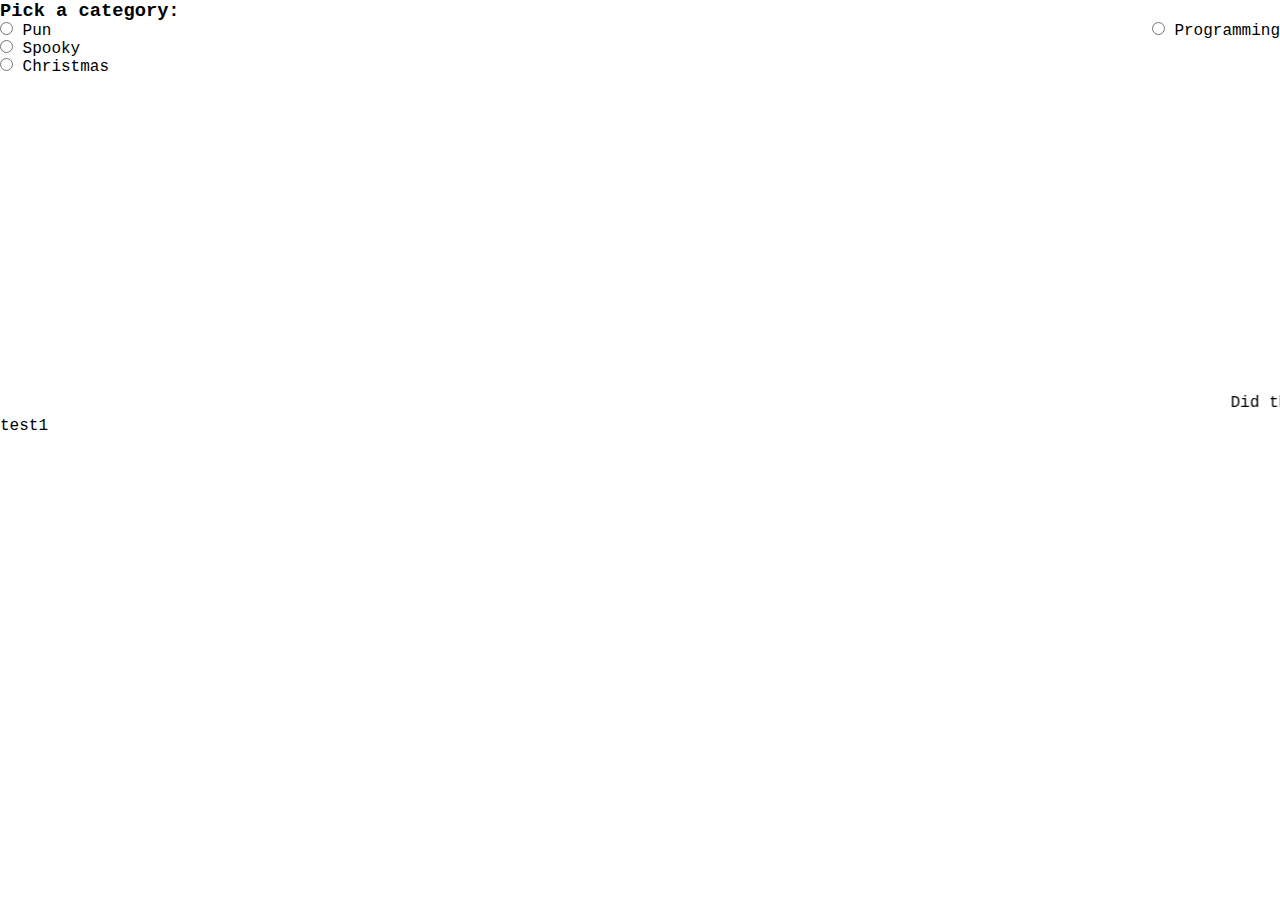
==== index.html @ 4f823251 "work with Gary button and thought button" ====
<!DOCTYPE html>
<html lang="en">

<head>
    <meta charset="UTF-8">
    <meta http-equiv="X-UA-Compatible" content="IE=edge">
    <meta name="viewport" content="width=device-width, initial-scale=1.0">
    <title>Document</title>

    <!-- Bootstrap -->
    <link href="https://cdn.jsdelivr.net/npm/bootstrap@5.1.3/dist/css/bootstrap.min.css" rel="stylesheet"
        integrity="sha384-1BmE4kWBq78iYhFldvKuhfTAU6auU8tT94WrHftjDbrCEXSU1oBoqyl2QvZ6jIW3" crossorigin="anonymous">
    <!-- Custom CSS -->
    <link rel="stylesheet" href="assets/css/style.css">
</head>

<body>
    <header>
    </header>

    <main class="pb-5">
        <section class="input-container my-4">
            <h3>Pick a category:</h3>
            <form>
                <!-- bootstrap form -->
                <div class="form-check" style="float: right;">
                    <input class="form-check-input" type="radio" name="category" id="programming" value="programming">
                    <label class="form-check-label" for="programming">Programming</label>
                </div>
                <div class="form-check">
                    <input class="form-check-input" type="radio" name="category" id="pun" value="pun">
                    <label for="pun">Pun</label>
                </div>
                <div class="form-check">
                    <input class="form-check-input" type="radio" name="category" id="spooky" value="spooky">
                    <label class="form-check-label" for="spooky">Spooky</label>
                </div>
                <div class="form-check">
                    <input class="form-check-input" type="radio" name="category" id="christmas" value="christmas">
                    <label class="form-check-label" for="christmas">Christmas</label>
                </div>
            </form>
        </section>

        <!-- Get joke button  -->


        <!-- Container that will display the joke -->
        <div class="display-joke container col-lg-8 my-5">
            <div class="row"></div>
            <div class="gary col-lg-5"></div>
            <section class="btn-container">
                <button class="gary-btn"></button>
            </section>
            <div class="joke-container col-lg-7">
                <img src="../project-1/assets/img/thought-btn.png" alt="">
            </div>
        </div>
        </div>

    </main>

    <script src="https://cdnjs.cloudflare.com/ajax/libs/jquery/3.2.1/jquery.min.js"></script>
    <!-- just a test js file. feel free to delete -->
    <script src="test.js"></script>
    </head>

    <body>

        <!-- <div class="main">
        create image tag here
        <img src="https://i.imgflip.com/30b1gx.jpg"/>
    </div> -->

        <marquee>Did this work?</marquee>

        <section class="container">

            <div>test1</div>


            <script src="https://code.jquery.com/jquery-3.5.1.min.js"></script>
            <script src="./script.js"></script>

    </body>

</html>
---- assets/css/style.css ----
/* html & body */
* {
    padding: 0;
    margin: 0;
    box-sizing: border-box;
}

body {
    font-family: 'Courier New', Courier, monospace;
    max-width: 100%;
    max-height: 100%;
}




/* centers all content */
header, main {
    display: flex;
    justify-content: center;
}


/* centers all content */
main {
    flex-direction: column;
    /* align-items: center; */
}

/* .joke-container .col-lg-7 {
    position: relative;
    background-image: url('../img/thought-btn.png');
    background-size: cover;
    background-position: top center;

} */








/* ------ BUTTON SECTION ------ */

.btn-container {
    display: flex;
    width: 300px;
    height: 300px;
    justify-content: center;
    align-items: center;
}

.gary-btn {
    /* display: inline; */
    /* position: relative; */
    
    background-image: url("../img/garybutton.png");
    background-size: cover;
    background-color: transparent;
    border: none;
    width: 300px;
    height: 300px;
}


/* ------ JOKE SECTION ------ */
.display-joke .container .col-lg-8 .my-5 {
    display: flex;
    justify-content: center;

    /* position:absolute; */
    /* z-index: -1; */

}

.joke-container .col-lg-7 {
    position: absolute;

}

.row {
    display: flex;
    /* position: absolute; */
    /* top: 20%;
    left: 50%; */
    justify-content: center;
    max-height: 700px;
}





.gary {
    position: absolute;
    bottom: 50px;
    right: 60px;
    border: 1px solid black;
    background-size: cover;
    background-color: transparent;
    border: none;
    min-height: 500px;
}

.joke {
    font-size: 1.8rem;
    width: 100%;
    height: 100%;
    text-align: center;
}
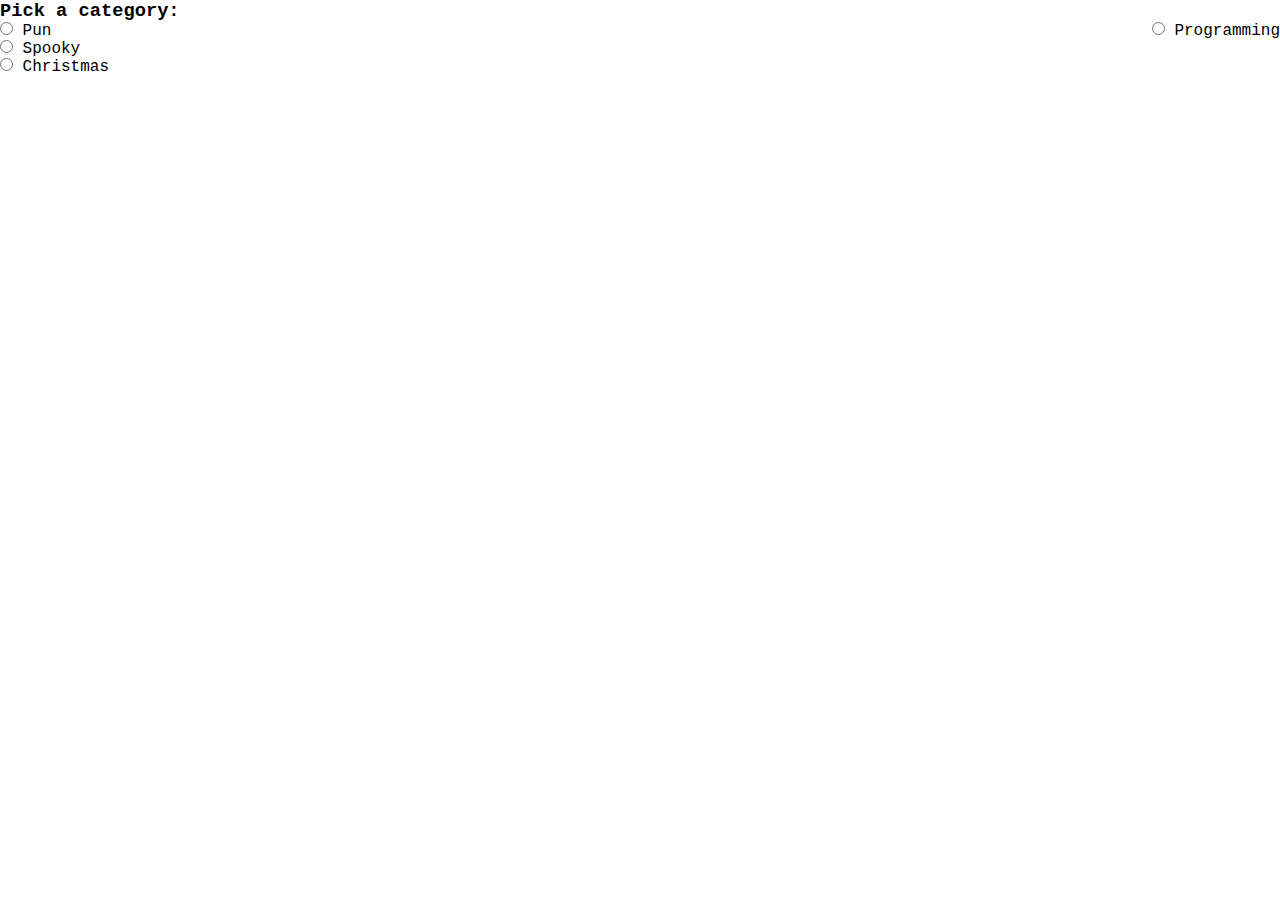
==== commit 794e2315: "Merge branch 'main' into jonBranch2" ====
--- a/index.html
+++ b/index.html
@@ -63,25 +63,7 @@
     <script src="https://cdnjs.cloudflare.com/ajax/libs/jquery/3.2.1/jquery.min.js"></script>
     <!-- just a test js file. feel free to delete -->
     <script src="test.js"></script>
-    </head>
 
-    <body>
-
-        <!-- <div class="main">
-        create image tag here
-        <img src="https://i.imgflip.com/30b1gx.jpg"/>
-    </div> -->
-
-        <marquee>Did this work?</marquee>
-
-        <section class="container">
-
-            <div>test1</div>
-
-
-            <script src="https://code.jquery.com/jquery-3.5.1.min.js"></script>
-            <script src="./script.js"></script>
-
-    </body>
+</body>
 
 </html>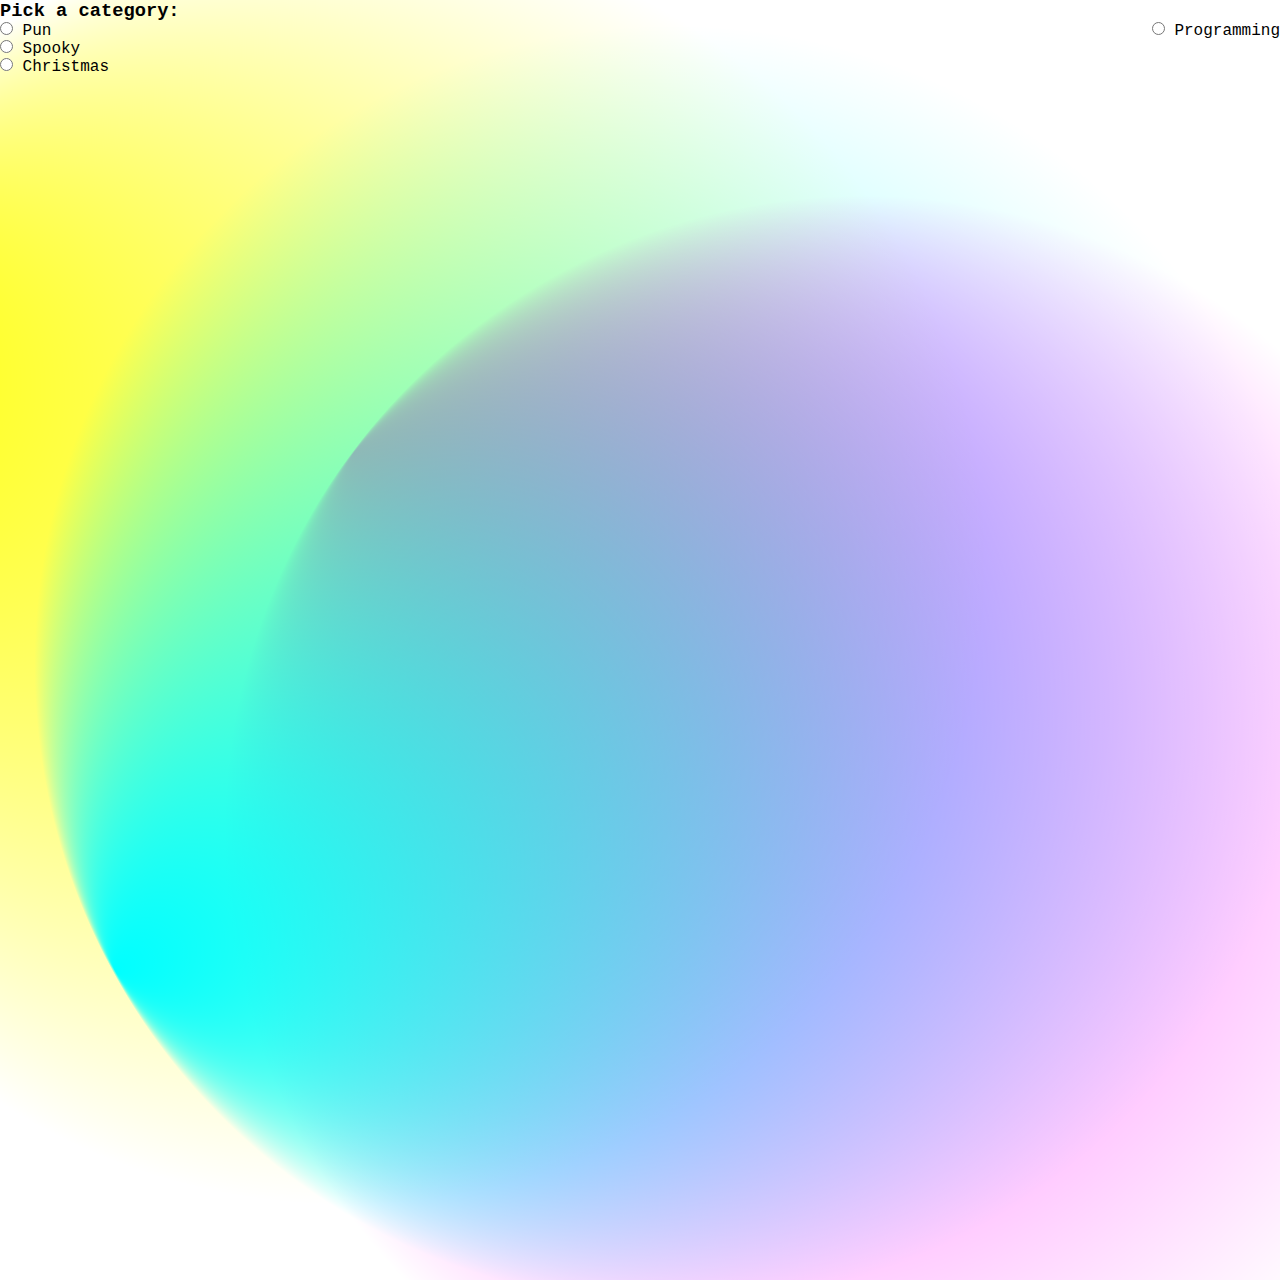
==== commit 0190ce9b: "added div for the background on both the frontpage and the main page" ====
--- a/index.html
+++ b/index.html
@@ -60,6 +60,41 @@
 
     </main>
 
+
+    <!-- this is the div for the background animation -->
+    <div id="bg-wrap">
+		<svg viewBox="0 0 100 100" preserveAspectRatio="xMidYMid slice">
+		<defs>
+		<radialGradient id="Gradient1" cx="50%" cy="50%" fx="0.441602%" fy="50%" r=".5"><animate attributeName="fx" dur="34s" values="0%;3%;0%" repeatCount="indefinite"></animate><stop offset="0%" stop-color="rgba(255, 0, 255, 1)"></stop><stop offset="100%" stop-color="rgba(255, 0, 255, 0)"></stop></radialGradient>
+		<radialGradient id="Gradient2" cx="50%" cy="50%" fx="2.68147%" fy="50%" r=".5"><animate attributeName="fx" dur="23.5s" values="0%;3%;0%" repeatCount="indefinite"></animate><stop offset="0%" stop-color="rgba(255, 255, 0, 1)"></stop><stop offset="100%" stop-color="rgba(255, 255, 0, 0)"></stop></radialGradient>
+		<radialGradient id="Gradient3" cx="50%" cy="50%" fx="0.836536%" fy="50%" r=".5"><animate attributeName="fx" dur="21.5s" values="0%;3%;0%" repeatCount="indefinite"></animate><stop offset="0%" stop-color="rgba(0, 255, 255, 1)"></stop><stop offset="100%" stop-color="rgba(0, 255, 255, 0)"></stop></radialGradient>
+		<radialGradient id="Gradient4" cx="50%" cy="50%" fx="4.56417%" fy="50%" r=".5"><animate attributeName="fx" dur="23s" values="0%;5%;0%" repeatCount="indefinite"></animate><stop offset="0%" stop-color="rgba(0, 255, 0, 1)"></stop><stop offset="100%" stop-color="rgba(0, 255, 0, 0)"></stop></radialGradient>
+		<radialGradient id="Gradient5" cx="50%" cy="50%" fx="2.65405%" fy="50%" r=".5"><animate attributeName="fx" dur="24.5s" values="0%;5%;0%" repeatCount="indefinite"></animate><stop offset="0%" stop-color="rgba(0,0,255, 1)"></stop><stop offset="100%" stop-color="rgba(0,0,255, 0)"></stop></radialGradient>
+		<radialGradient id="Gradient6" cx="50%" cy="50%" fx="0.981338%" fy="50%" r=".5"><animate attributeName="fx" dur="25.5s" values="0%;5%;0%" repeatCount="indefinite"></animate><stop offset="0%" stop-color="rgba(255,0,0, 1)"></stop><stop offset="100%" stop-color="rgba(255,0,0, 0)"></stop></radialGradient>
+		</defs>
+		<!--<rect x="0" y="0" width="100%" height="100%" fill="url(#Gradient4)">
+		<animate attributeName="x" dur="20s" values="25%;0%;25%" repeatCount="indefinite" />
+		<animate attributeName="y" dur="21s" values="0%;25%;0%" repeatCount="indefinite" />
+		<animateTransform attributeName="transform" type="rotate" from="0 50 50" to="360 50 50" dur="17s" repeatCount="indefinite"/>
+		</rect>
+		<rect x="0" y="0" width="100%" height="100%" fill="url(#Gradient5)">
+		<animate attributeName="x" dur="23s" values="0%;-25%;0%" repeatCount="indefinite" />
+		<animate attributeName="y" dur="24s" values="25%;-25%;25%" repeatCount="indefinite" />
+		<animateTransform attributeName="transform" type="rotate" from="0 50 50" to="360 50 50" dur="18s" repeatCount="indefinite"/>
+		</rect>
+		<rect x="0" y="0" width="100%" height="100%" fill="url(#Gradient6)">
+		<animate attributeName="x" dur="25s" values="-25%;0%;-25%" repeatCount="indefinite" />
+		<animate attributeName="y" dur="26s" values="0%;-25%;0%" repeatCount="indefinite" />
+		<animateTransform attributeName="transform" type="rotate" from="360 50 50" to="0 50 50" dur="19s" repeatCount="indefinite"/>
+		</rect>-->
+		<rect x="13.744%" y="1.18473%" width="100%" height="100%" fill="url(#Gradient1)" transform="rotate(334.41 50 50)"><animate attributeName="x" dur="20s" values="25%;0%;25%" repeatCount="indefinite"></animate><animate attributeName="y" dur="21s" values="0%;25%;0%" repeatCount="indefinite"></animate><animateTransform attributeName="transform" type="rotate" from="0 50 50" to="360 50 50" dur="7s" repeatCount="indefinite"></animateTransform></rect>
+		<rect x="-2.17916%" y="35.4267%" width="100%" height="100%" fill="url(#Gradient2)" transform="rotate(255.072 50 50)"><animate attributeName="x" dur="23s" values="-25%;0%;-25%" repeatCount="indefinite"></animate><animate attributeName="y" dur="24s" values="0%;50%;0%" repeatCount="indefinite"></animate><animateTransform attributeName="transform" type="rotate" from="0 50 50" to="360 50 50" dur="12s" repeatCount="indefinite"></animateTransform>
+		</rect>
+		<rect x="9.00483%" y="14.5733%" width="100%" height="100%" fill="url(#Gradient3)" transform="rotate(139.903 50 50)"><animate attributeName="x" dur="25s" values="0%;25%;0%" repeatCount="indefinite"></animate><animate attributeName="y" dur="12s" values="0%;25%;0%" repeatCount="indefinite"></animate><animateTransform attributeName="transform" type="rotate" from="360 50 50" to="0 50 50" dur="9s" repeatCount="indefinite"></animateTransform>
+		</rect>
+		</svg>
+	</div>
+
     <script src="https://cdnjs.cloudflare.com/ajax/libs/jquery/3.2.1/jquery.min.js"></script>
     <!-- just a test js file. feel free to delete -->
     <script src="test.js"></script>
--- a/assets/css/style.css
+++ b/assets/css/style.css
@@ -111,3 +111,13 @@
     text-align: center;
 }
 
+/* ------ STYLING FOR THE BACKGROUND ------ */
+
+#bg-wrap {
+    position: absolute;
+    top: 0;
+    bottom: 0;
+    right: 0;
+    left: 0;
+    z-index: -999;
+}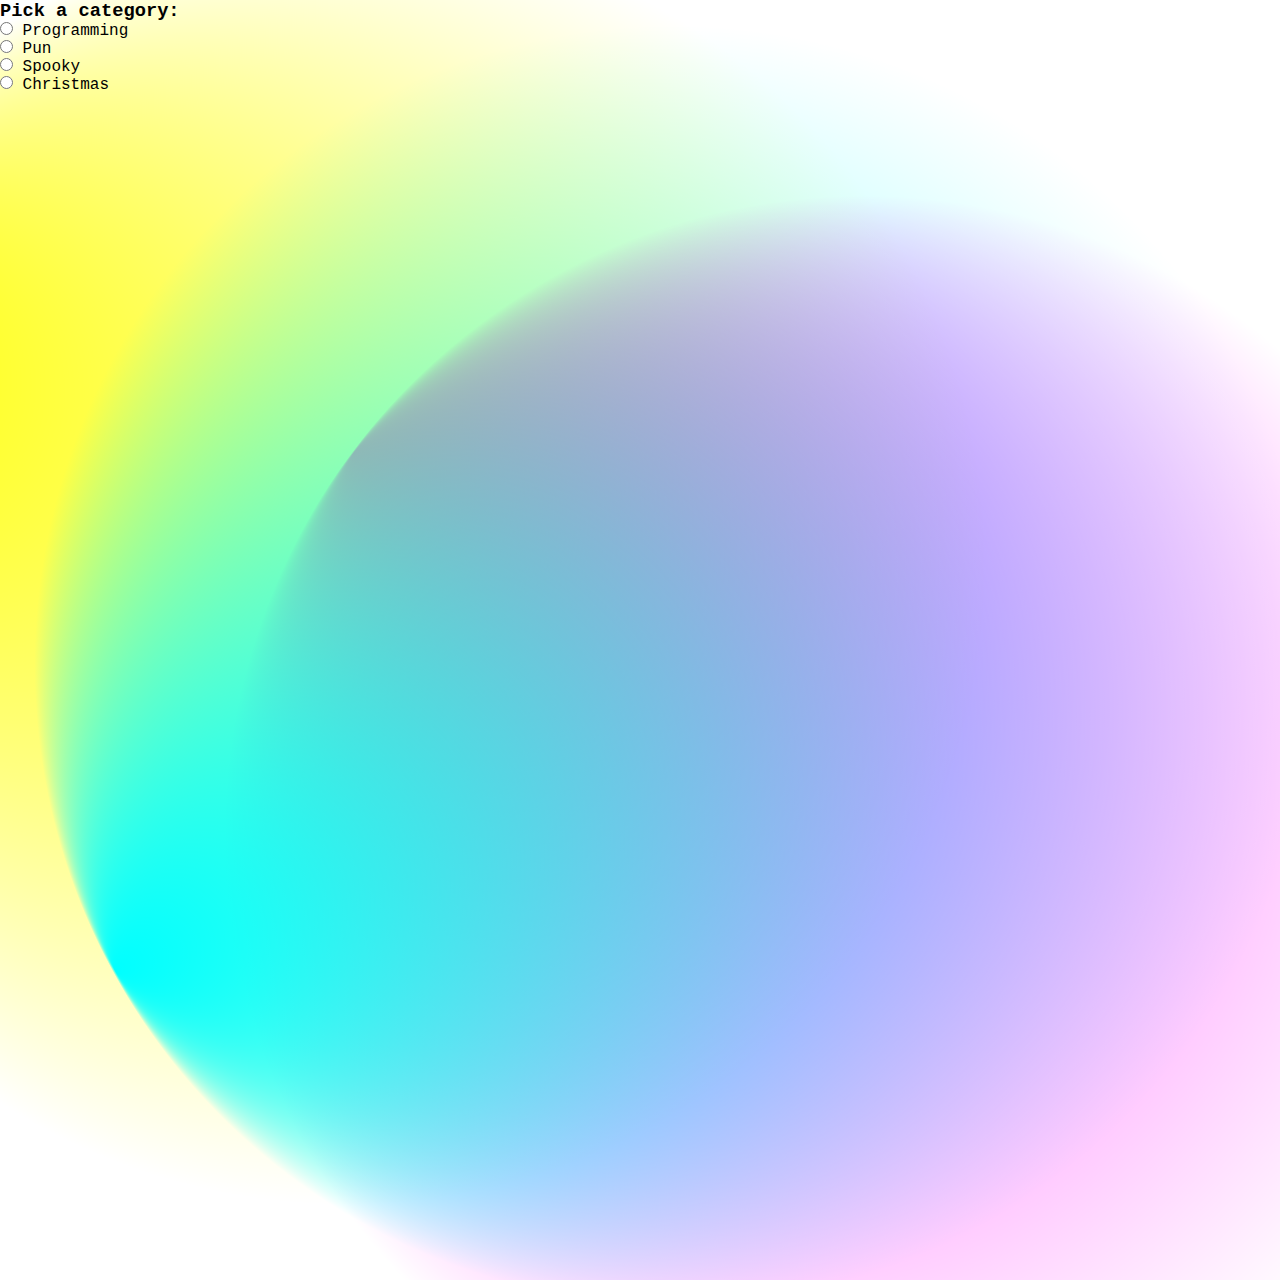
==== commit f26ef2f9: "resizing of the joke container and the btn container" ====
--- a/index.html
+++ b/index.html
@@ -21,9 +21,9 @@
     <main class="pb-5">
         <section class="input-container my-4">
             <h3>Pick a category:</h3>
-            <form>
+            <form class="category-form">
                 <!-- bootstrap form -->
-                <div class="form-check" style="float: right;">
+                <div class="form-check">
                     <input class="form-check-input" type="radio" name="category" id="programming" value="programming">
                     <label class="form-check-label" for="programming">Programming</label>
                 </div>
@@ -46,16 +46,17 @@
 
 
         <!-- Container that will display the joke -->
-        <div class="display-joke container col-lg-8 my-5">
-            <div class="row"></div>
-            <div class="gary col-lg-5"></div>
-            <section class="btn-container">
-                <button class="gary-btn"></button>
-            </section>
-            <div class="joke-container col-lg-7">
-                <img src="../project-1/assets/img/thought-btn.png" alt="">
-            </div>
-        </div>
+        <div class="display-joke container my-5">
+            <div class="side-by-side">
+                <!-- <div class="gary"></div> -->
+                <section class="btn-container">
+                    <button id="gary-head" class="gary-btn"></button>
+                </section>
+                <div class="joke-container">
+                    <img id="speech-bubble" src="../project-1/assets/img/thought-btn.png" alt="">
+                    <div class="joke"></div>
+                </div>
+            </div>  
         </div>
 
     </main>
--- a/assets/css/style.css
+++ b/assets/css/style.css
@@ -27,17 +27,13 @@
     /* align-items: center; */
 }
 
-/* .joke-container .col-lg-7 {
-    position: relative;
-    background-image: url('../img/thought-btn.png');
-    background-size: cover;
-    background-position: top center;
+.input-container {
+    /* border: 1px solid black; */
+}
 
-} */
-
-
-
-
+.category-form {
+    /* border: 1px solid black; */
+}
 
 
 
@@ -66,32 +62,33 @@
 
 
 /* ------ JOKE SECTION ------ */
-.display-joke .container .col-lg-8 .my-5 {
+.display-joke {
     display: flex;
-    justify-content: center;
-
-    /* position:absolute; */
-    /* z-index: -1; */
-
+    justify-content: flex-start;
+    flex-direction: row;
+    /* border: 1px solid black; */
 }
 
-.joke-container .col-lg-7 {
-    position: absolute;
-
+.side-by-side {
+    display: flex;
+    flex-direction: row;
 }
 
-.row {
-    display: flex;
-    /* position: absolute; */
-    /* top: 20%;
-    left: 50%; */
-    justify-content: center;
-    max-height: 700px;
+/* .joke-container {
+    border: 1px solid black;
+} */
+
+/* .btn-container {
+    border: 1px solid black;
+} */
+
+#gary-head {
+    transform: scale(1.5);
 }
 
-
-
-
+#speech-bubble {
+    transform: scale(0.7);
+}
 
 .gary {
     position: absolute;
@@ -120,4 +117,43 @@
     right: 0;
     left: 0;
     z-index: -999;
+}
+
+@media (max-width: 830px) {
+    #bg-wrap {
+        position: absolute;
+        top: 0;
+        bottom: 0;
+        right: 0;
+        left: 0;
+        z-index: -999;
+        width: 300%;
+        height: 500%;
+    }
+}
+
+@media (max-width: 607px) {
+    #bg-wrap {
+        position: absolute;
+        top: 0;
+        bottom: 0;
+        right: 0;
+        left: 0;
+        z-index: -999;
+        width: 500%;
+        width: 500%;
+    }
+}
+
+@media (max-width: 367px) {
+    #bg-wrap {
+        position: absolute;
+        top: 0;
+        bottom: 0;
+        right: 0;
+        left: 0;
+        z-index: -999;
+        width: 700%;
+        height: 700%
+    }
 }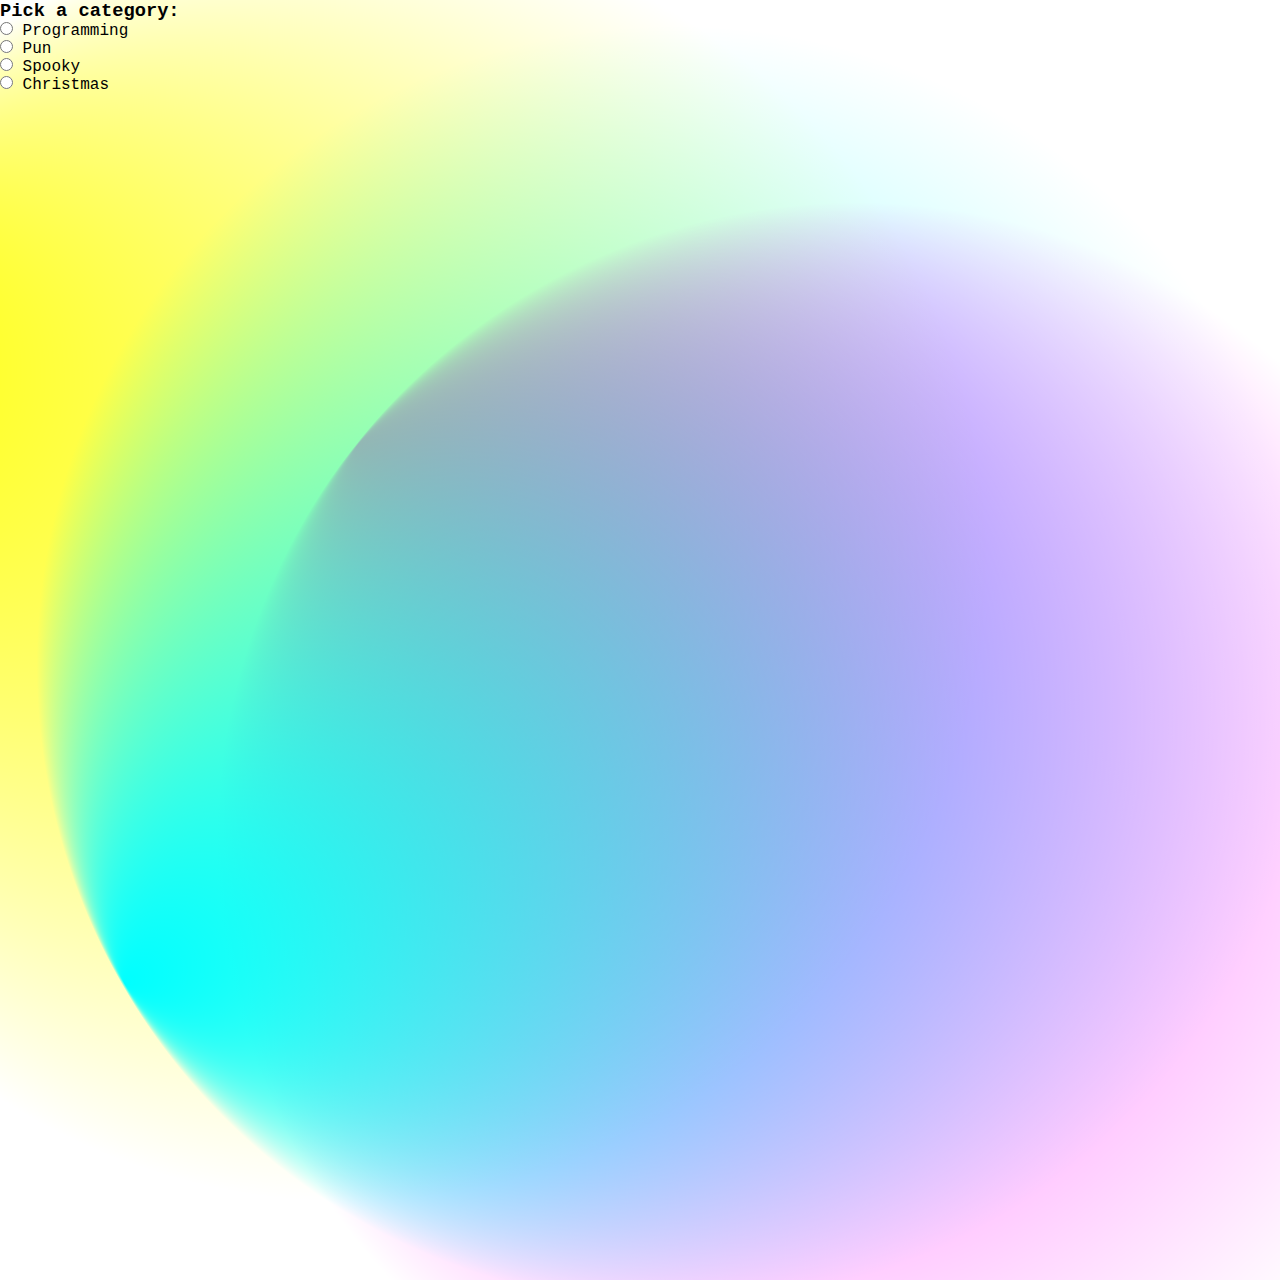
==== commit 1a035bf2: "renamed some elements to clear confusion and added function to hide and show button and joke contain" ====
--- a/index.html
+++ b/index.html
@@ -43,22 +43,24 @@
         </section>
 
         <!-- Get joke button  -->
-
+        <section class="btn-container">
+            <!-- click on button to generate joke  -->
+            <button id="gary-head-button" class="gary-head"></button>
+        </section>
 
         <!-- Container that will display the joke -->
         <div class="display-joke container my-5">
             <div class="side-by-side">
-                <!-- <div class="gary"></div> -->
-                <section class="btn-container">
-                    <button id="gary-head" class="gary-btn"></button>
+                <section class="gary-head-container">
+                    <button id="gary-head" class="gary-head"></button>
                 </section>
                 <div class="joke-container">
                     <img id="speech-bubble" src="../project-1/assets/img/thought-btn.png" alt="">
-                    <div class="joke"></div>
+                    <div class="joke">Lorem ipsum dolor sit amet consectetur adipisicing elit. Voluptate, inventt sintdasdadaads. nventt sintdasdadaa nventt sintdasdadaa
+                    </div>
                 </div>
             </div>  
         </div>
-
     </main>
 
 
--- a/assets/css/style.css
+++ b/assets/css/style.css
@@ -42,16 +42,12 @@
 
 .btn-container {
     display: flex;
-    width: 300px;
-    height: 300px;
+    flex-direction: row;
     justify-content: center;
-    align-items: center;
 }
 
-.gary-btn {
-    /* display: inline; */
-    /* position: relative; */
-    
+
+.gary-head {
     background-image: url("../img/garybutton.png");
     background-size: cover;
     background-color: transparent;
@@ -62,11 +58,18 @@
 
 
 /* ------ JOKE SECTION ------ */
+.gary-head-container {
+    display: flex;
+    width: 300px;
+    height: 300px;
+    justify-content: center;
+    align-items: center;
+}
+
 .display-joke {
     display: flex;
-    justify-content: flex-start;
+    justify-content: center;
     flex-direction: row;
-    /* border: 1px solid black; */
 }
 
 .side-by-side {
@@ -74,20 +77,18 @@
     flex-direction: row;
 }
 
-/* .joke-container {
-    border: 1px solid black;
-} */
+.joke-container {
+    position: relative;
+}
 
-/* .btn-container {
-    border: 1px solid black;
-} */
+
 
 #gary-head {
     transform: scale(1.5);
 }
 
 #speech-bubble {
-    transform: scale(0.7);
+    transform: scale(0.9);
 }
 
 .gary {
@@ -102,10 +103,16 @@
 }
 
 .joke {
-    font-size: 1.8rem;
+    font-size: 1rem;
     width: 100%;
     height: 100%;
     text-align: center;
+    position: absolute;
+    width: 270px;
+    height: 130px;
+    top: 90px;
+    left: 70px;
+    
 }
 
 /* ------ STYLING FOR THE BACKGROUND ------ */
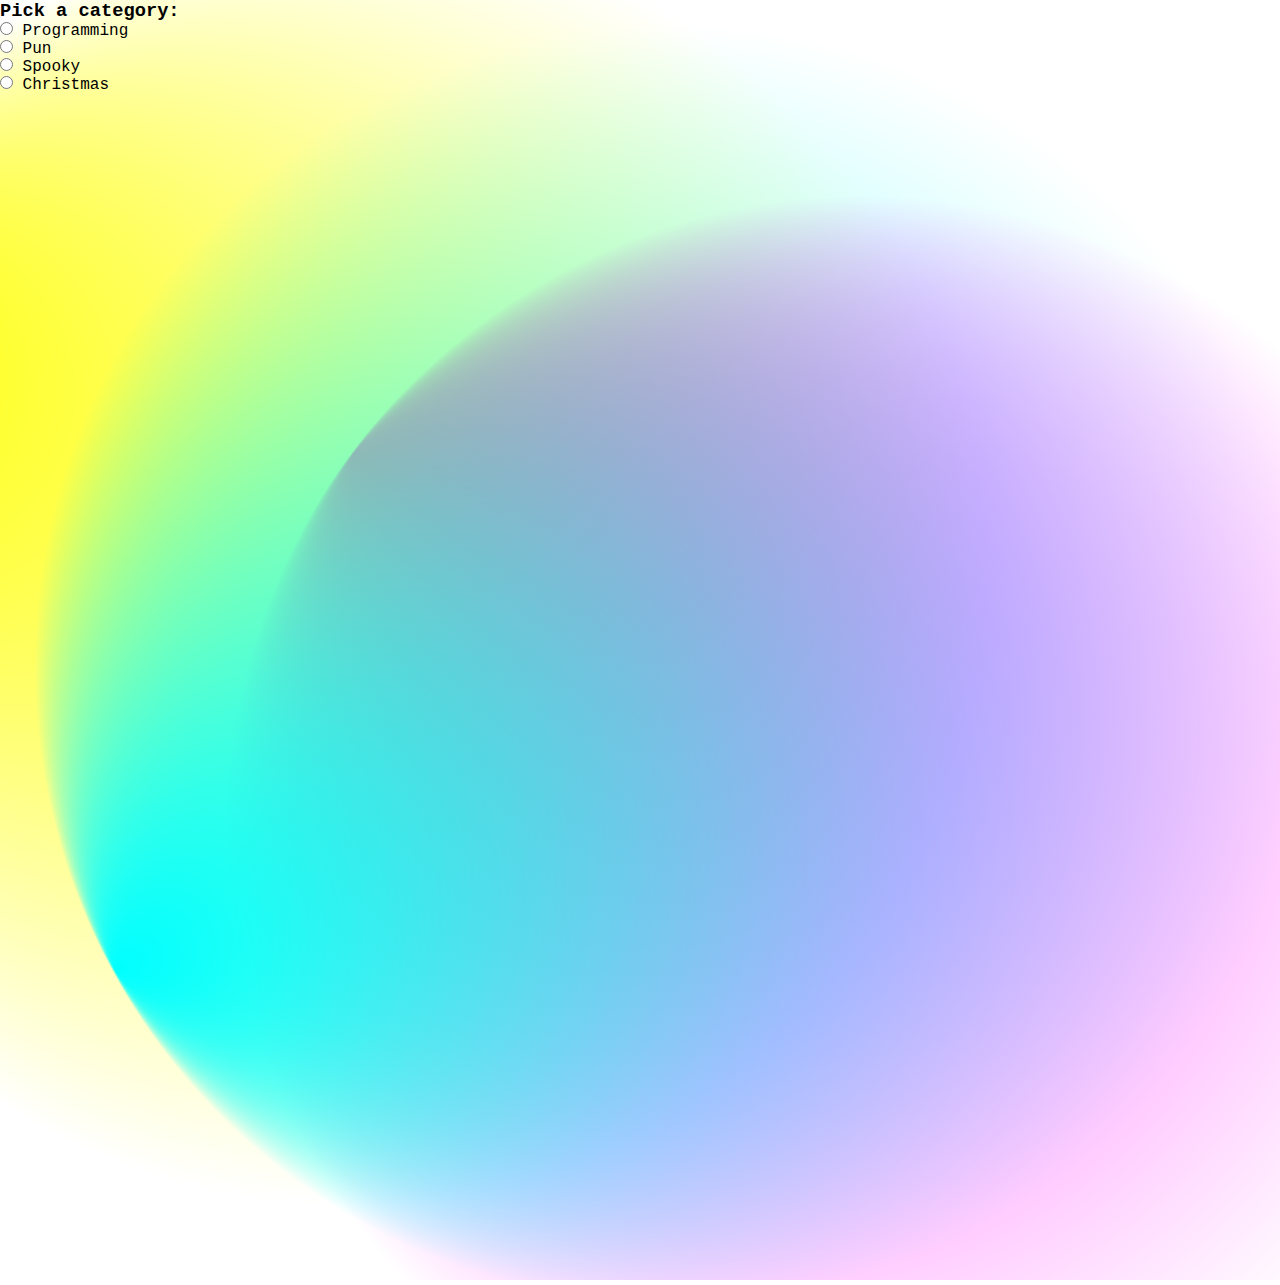
==== commit 7fde6647: "Merge pull request #25 from UsernameisStephen/jonBranch5" ====
--- a/index.html
+++ b/index.html
@@ -52,7 +52,7 @@
         <div class="display-joke container my-5">
             <div class="side-by-side">
                 <section class="gary-head-container">
-                    <button id="gary-head" class="gary-head"></button>
+                    <button id="gary-head" class="gary-head" ></button>
                 </section>
                 <div class="joke-container">
                     <img id="speech-bubble" src="../project-1/assets/img/thought-btn.png" alt="">
@@ -100,8 +100,7 @@
 
     <script src="https://cdnjs.cloudflare.com/ajax/libs/jquery/3.2.1/jquery.min.js"></script>
     <!-- just a test js file. feel free to delete -->
-    <script src="test.js"></script>
-
+    <script src="./script.js"></script>
 </body>
 
 </html>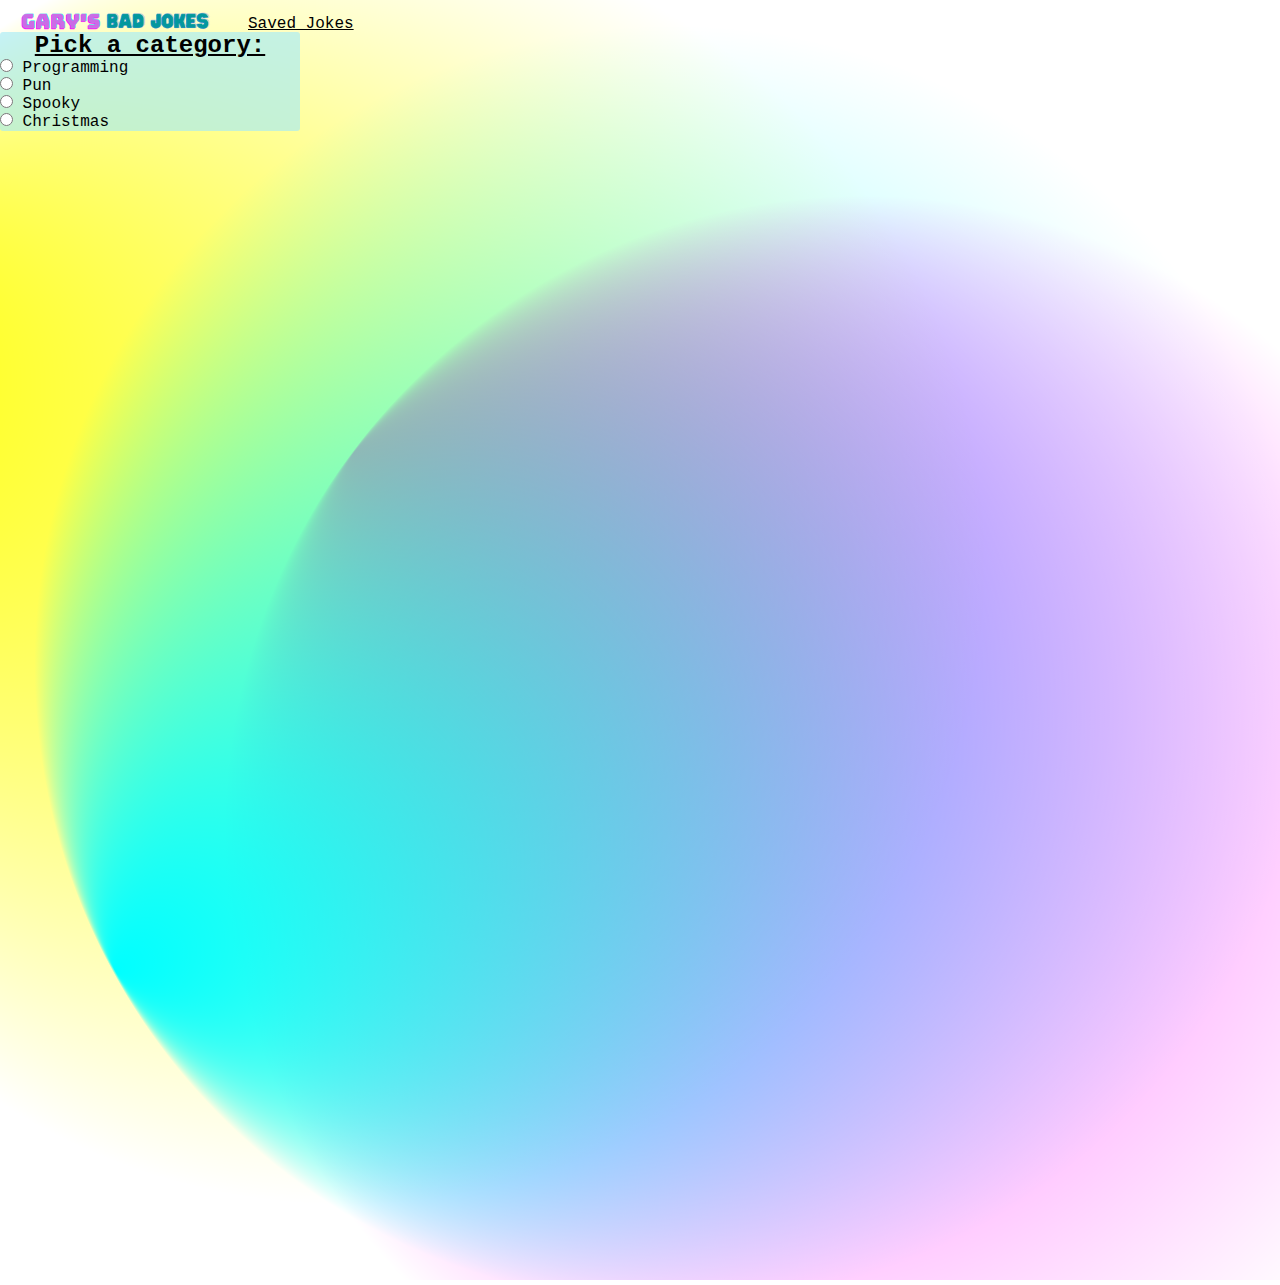
==== commit a90b6cee: "added header with links to all pages, added margin & padding to form, resized some elements" ====
--- a/index.html
+++ b/index.html
@@ -5,7 +5,7 @@
     <meta charset="UTF-8">
     <meta http-equiv="X-UA-Compatible" content="IE=edge">
     <meta name="viewport" content="width=device-width, initial-scale=1.0">
-    <title>Document</title>
+    <title>Gary's Bad Jokes | Main</title>
 
     <!-- Bootstrap -->
     <link href="https://cdn.jsdelivr.net/npm/bootstrap@5.1.3/dist/css/bootstrap.min.css" rel="stylesheet"
@@ -16,12 +16,14 @@
 
 <body>
     <header>
+        <a href="frontpage.html"><img src="assets/img/garys bad jokes header.png" alt="gary's-bad-jokes-logo" width="200px"></a>
+        <a class="saved-jokes-link" href="savedjokes.html">Saved Jokes</a>
     </header>
 
     <main class="pb-5">
-        <section class="input-container my-4">
+        <section class="input-container my-4 mx-4 p-2">
             <h3>Pick a category:</h3>
-            <form class="category-form">
+            <form class="category-form px-2 pb-2">
                 <!-- bootstrap form -->
                 <div class="form-check">
                     <input class="form-check-input" type="radio" name="category" id="programming" value="programming">
@@ -56,10 +58,13 @@
                 </section>
                 <div class="joke-container">
                     <img id="speech-bubble" src="../project-1/assets/img/thought-btn.png" alt="">
-                    <div class="joke">Lorem ipsum dolor sit amet consectetur adipisicing elit. Voluptate, inventt sintdasdadaads. nventt sintdasdadaa nventt sintdasdadaa
+                    <div class="joke"><!--Lorem ipsum dolor sit amet consectetur adipisicing elit. Voluptate, inventt sintdasdadaads. nventt sintdasdadaa nventt sintdasdadaa -->
                     </div>
                 </div>
             </div>  
+            <div>
+                <button class="save-btn">Save Joke</button>
+            </div>
         </div>
     </main>
 
@@ -99,7 +104,6 @@
 	</div>
 
     <script src="https://cdnjs.cloudflare.com/ajax/libs/jquery/3.2.1/jquery.min.js"></script>
-    <!-- just a test js file. feel free to delete -->
     <script src="./script.js"></script>
 </body>
 
--- a/assets/css/style.css
+++ b/assets/css/style.css
@@ -12,8 +12,6 @@
 }
 
 
-
-
 /* centers all content */
 header, main {
     display: flex;
@@ -27,14 +25,33 @@
     /* align-items: center; */
 }
 
+/* ------ HEADER ------  */
+header {
+    display: flex;
+    justify-content: flex-start;
+    align-items: center;
+    padding: 1rem 1rem 0;
+    height: 2rem;
+}
+
+.saved-jokes-link {
+    margin-left: 2rem;
+    color: inherit;
+}
+
+/* ------ FORM ------  */
+
 .input-container {
-    /* border: 1px solid black; */
-}
-
-.category-form {
-    /* border: 1px solid black; */
-}
-
+    background-color: rgba(164, 234, 247, 0.638);
+    border-radius: 3px;
+    width: 300px;
+}
+
+.input-container h3 {
+    text-decoration: underline;
+    font-size: 1.5rem;
+    text-align: center;
+}
 
 
 
@@ -56,6 +73,11 @@
     height: 300px;
 }
 
+.gary-head:hover {
+    transform: rotate(10deg);
+}
+
+
 
 /* ------ JOKE SECTION ------ */
 .gary-head-container {
@@ -68,8 +90,10 @@
 
 .display-joke {
     display: flex;
-    justify-content: center;
-    flex-direction: row;
+    flex-direction: column;
+    justify-content: center;
+    align-items: center;
+    /* flex-direction: row; */
 }
 
 .side-by-side {
@@ -84,11 +108,15 @@
 
 
 #gary-head {
-    transform: scale(1.5);
+    transform: scale(1.3);
+}
+
+#gary-head:hover {
+    transform: scale(1.5) rotate(10deg);
 }
 
 #speech-bubble {
-    transform: scale(0.9);
+    transform: scale(1.1);
 }
 
 .gary {
@@ -103,16 +131,25 @@
 }
 
 .joke {
-    font-size: 1rem;
+    font-size: 1.1rem;
     width: 100%;
     height: 100%;
     text-align: center;
     position: absolute;
-    width: 270px;
+    width: 350px;
     height: 130px;
-    top: 90px;
-    left: 70px;
-    
+    top: 60px;
+    left: 30px;
+}
+
+.save-btn {
+    font-size: 1.5rem;
+    border-radius: 5px;
+    padding: 0.2rem 1rem;
+}
+
+.save-btn:hover {
+    background-color: yellow;
 }
 
 /* ------ STYLING FOR THE BACKGROUND ------ */
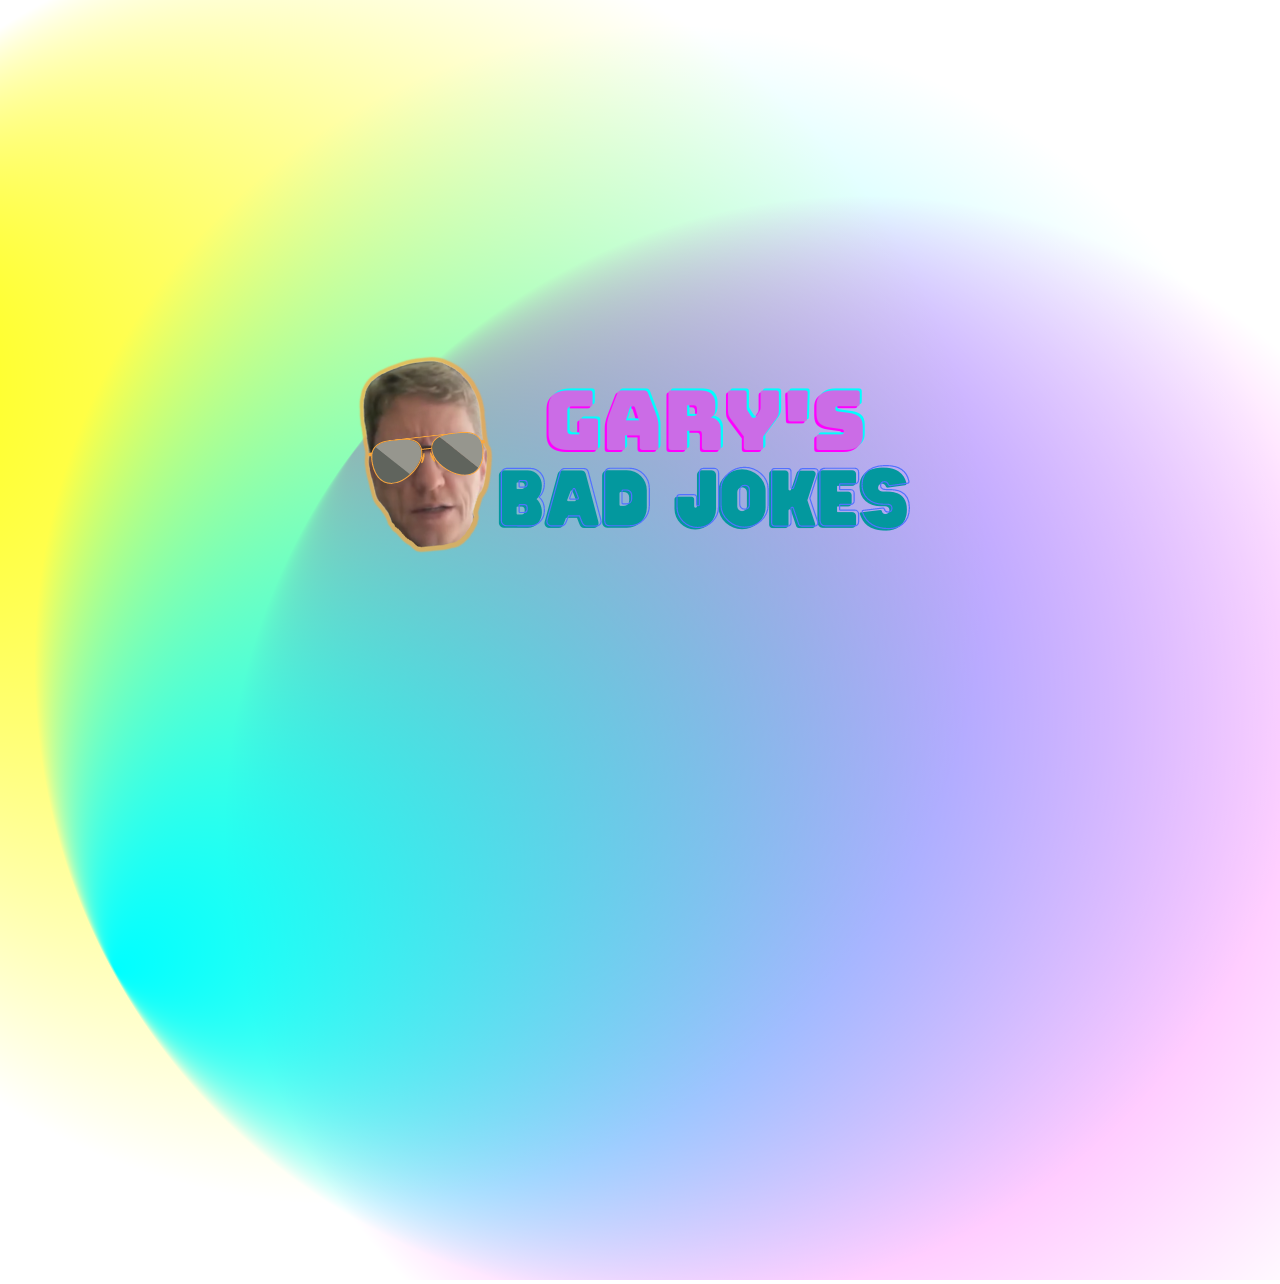
==== commit 93b86316: "Merge pull request #35 from UsernameisStephen/renamepages" ====
--- a/index.html
+++ b/index.html
@@ -1,73 +1,19 @@
 <!DOCTYPE html>
 <html lang="en">
-
 <head>
     <meta charset="UTF-8">
     <meta http-equiv="X-UA-Compatible" content="IE=edge">
     <meta name="viewport" content="width=device-width, initial-scale=1.0">
-    <title>Gary's Bad Jokes | Main</title>
+    <title>Gary's Bad Jokes | Home</title>
+    <link rel="stylesheet" href="assets/css/frontpage.css">
+</head>
+<body>
 
-    <!-- Bootstrap -->
-    <link href="https://cdn.jsdelivr.net/npm/bootstrap@5.1.3/dist/css/bootstrap.min.css" rel="stylesheet"
-        integrity="sha384-1BmE4kWBq78iYhFldvKuhfTAU6auU8tT94WrHftjDbrCEXSU1oBoqyl2QvZ6jIW3" crossorigin="anonymous">
-    <!-- Custom CSS -->
-    <link rel="stylesheet" href="assets/css/style.css">
-</head>
-
-<body>
-    <header>
-        <a href="frontpage.html"><img src="assets/img/garys bad jokes header.png" alt="gary's-bad-jokes-logo" width="200px"></a>
-        <a class="saved-jokes-link" href="savedjokes.html">Saved Jokes</a>
-    </header>
-
-    <main class="pb-5">
-        <section class="input-container my-4 mx-4 p-2">
-            <h3>Pick a category:</h3>
-            <form class="category-form px-2 pb-2">
-                <!-- bootstrap form -->
-                <div class="form-check">
-                    <input class="form-check-input" type="radio" name="category" id="programming" value="programming">
-                    <label class="form-check-label" for="programming">Programming</label>
-                </div>
-                <div class="form-check">
-                    <input class="form-check-input" type="radio" name="category" id="pun" value="pun">
-                    <label for="pun">Pun</label>
-                </div>
-                <div class="form-check">
-                    <input class="form-check-input" type="radio" name="category" id="spooky" value="spooky">
-                    <label class="form-check-label" for="spooky">Spooky</label>
-                </div>
-                <div class="form-check">
-                    <input class="form-check-input" type="radio" name="category" id="christmas" value="christmas">
-                    <label class="form-check-label" for="christmas">Christmas</label>
-                </div>
-            </form>
-        </section>
-
-        <!-- Get joke button  -->
-        <section class="btn-container">
-            <!-- click on button to generate joke  -->
-            <button id="gary-head-button" class="gary-head"></button>
-        </section>
-
-        <!-- Container that will display the joke -->
-        <div class="display-joke container my-5">
-            <div class="side-by-side">
-                <section class="gary-head-container">
-                    <button id="gary-head" class="gary-head" ></button>
-                </section>
-                <div class="joke-container">
-                    <img id="speech-bubble" src="../project-1/assets/img/thought-btn.png" alt="">
-                    <div class="joke"><!--Lorem ipsum dolor sit amet consectetur adipisicing elit. Voluptate, inventt sintdasdadaads. nventt sintdasdadaa nventt sintdasdadaa -->
-                    </div>
-                </div>
-            </div>  
-            <div>
-                <button class="save-btn">Save Joke</button>
-            </div>
-        </div>
-    </main>
-
+	<main>
+		<div class="gary-logo">
+			<img src="assets/img/my logo (2).png" alt="gary-bad-jokes-logo"> </img>
+		</div>
+	</main>	
 
     <!-- this is the div for the background animation -->
     <div id="bg-wrap">
@@ -103,8 +49,9 @@
 		</svg>
 	</div>
 
-    <script src="https://cdnjs.cloudflare.com/ajax/libs/jquery/3.2.1/jquery.min.js"></script>
-    <script src="./script.js"></script>
+	<script src="https://cdnjs.cloudflare.com/ajax/libs/jquery/3.2.1/jquery.min.js"></script>
+	<script src="audio.js"></script>
 </body>
+</html>
 
-</html>+
--- a/assets/css/frontpage.css
+++ b/assets/css/frontpage.css
@@ -0,0 +1,62 @@
+body {
+    display: flex;
+    justify-content: center;
+    align-items: center;
+    min-height: 100vh;
+}
+
+.gary-logo:hover {
+    transform: scale(1.1);
+    cursor: pointer;
+}
+
+
+/* ------ STYLING FOR THE BACKGROUND ------ */
+
+#bg-wrap {
+    position: absolute;
+    top: 0;
+    bottom: 0;
+    right: 0;
+    left: 0;
+    z-index: -999;
+}
+
+@media (max-width: 830px) {
+    #bg-wrap {
+        position: absolute;
+        top: 0;
+        bottom: 0;
+        right: 0;
+        left: 0;
+        z-index: -999;
+        width: 300%;
+        height: 500%;
+    }
+}
+
+@media (max-width: 607px) {
+    #bg-wrap {
+        position: absolute;
+        top: 0;
+        bottom: 0;
+        right: 0;
+        left: 0;
+        z-index: -999;
+        width: 500%;
+        width: 500%;
+    }
+}
+
+@media (max-width: 367px) {
+    #bg-wrap {
+        position: absolute;
+        top: 0;
+        bottom: 0;
+        right: 0;
+        left: 0;
+        z-index: -999;
+        width: 700%;
+        height: 700%
+    }
+}